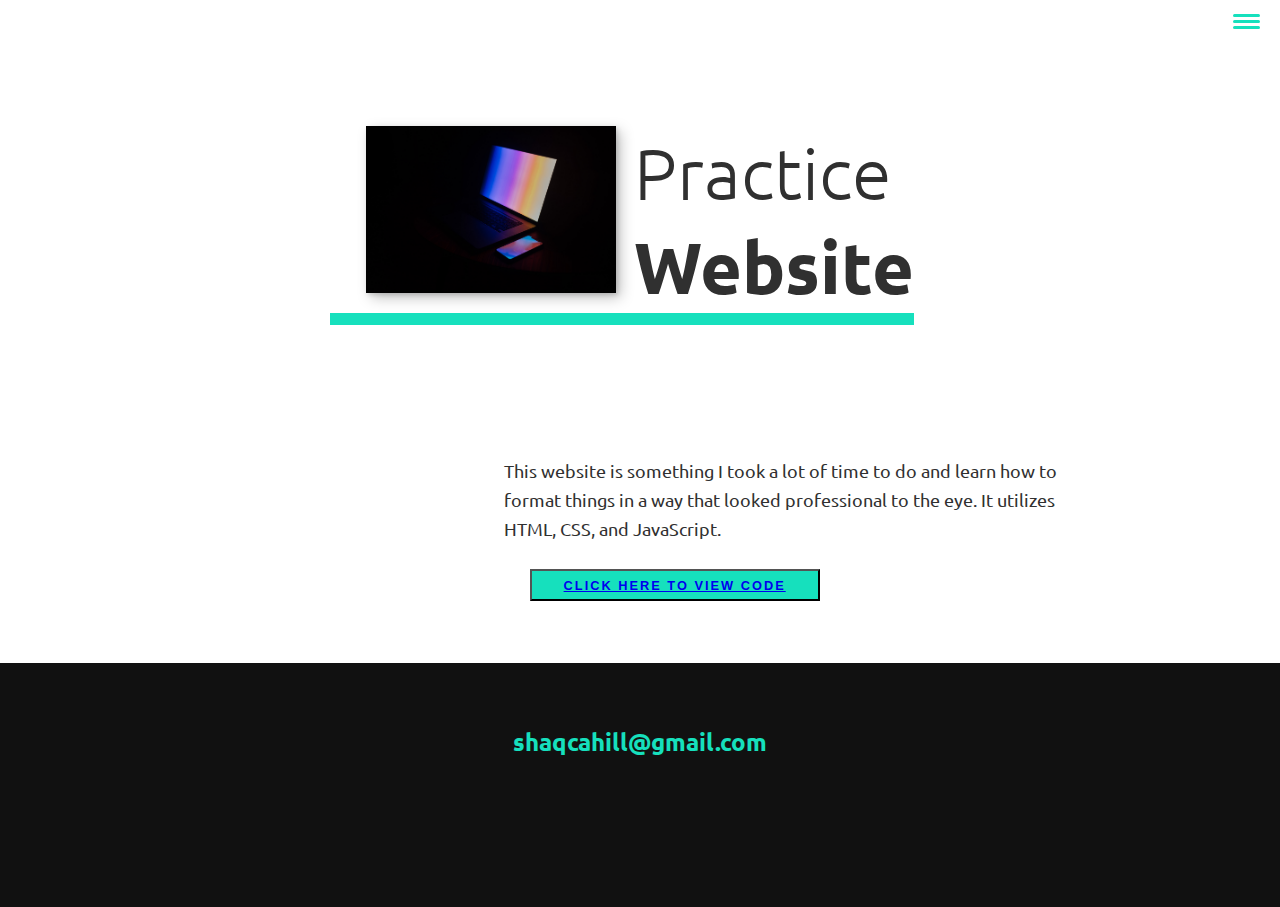
==== portfolio-item.html @ 92221d5a "My work" ====
<!DOCTYPE html>
<html lang="en">
<head>
    <meta charset="UTF-8">
    <meta http-equiv="X-UA-Compatible" content="IE=edge">
    <meta name="viewport" content="width=device-width, initial-scale=1.0">
    <title>Shaquille Portfolio Website</title>
    <link rel="stylesheet" href="style.css">


    <!-- Linking fonts that I'm using -->
    <link rel="preconnect" href="https://fonts.googleapis.com">
    <link rel="preconnect" href="https://fonts.gstatic.com" crossorigin>
    <link href="https://fonts.googleapis.com/css2?family=Roboto+Mono:wght@300&family=Ubuntu&display=swap" rel="stylesheet">
    <script src="https://kit.fontawesome.com/da1c4b5975.js" crossorigin="anonymous"></script>
</head>

<body>
    <header>
        <div class="logo">
            <img src="" alt="">
        </div>
        <button class="nav-toggle" aria-label="toggle navigation">
            <span class="hamburger"></span>
        </button>
        <nav class="nav">
            <ul class="nav__list">
                <li class="nav__item"><a href="index.html" class="nav__link">Home</a></li>
                <li class="nav__item"><a href="index.html#services" class="nav__link">My Skills</a></li>
                <li class="nav__item"><a href="index.html#about" class="nav__link">About me</a></li>
                <li class="nav__item"><a href="index.html#work" class="nav__link">My Work</a></li>
            </ul>
        </nav>
    </header>

    <!-- Introduction Section -->
    <section class="intro" id="home">
        <h1 class="section__item section__title--intro">
            Practice <strong>Website</strong>
        </h1> 
        <p class="section__subtitle section__subtitle--intro"></p>
        <img src="images/stockphoto1.jpg" alt="picture of only me" class="intro__img">
    </section>

    <div class="portfolio-item-individual">
        <p>This website is something I took a lot of time to do and learn how to format things in a way that looked professional to the eye.
            It utilizes HTML, CSS, and JavaScript.
            <button class="btn__portfolio" ><a href="https://github.com/Shaq-C/Shaq-C-Practice_Website.github.io">Click Here to view code</a></button>
        </p>
        <img src="" alt="">
    </div>



    <!-- Footer -->
    <footer class="footer">
        <a href="mailto:shaqcahill@gmail.com" class="footer__link">shaqcahill@gmail.com</a>
        <ul class="social-list">
            <li class="social-list__item">
                <a href="https://github.com/Shaq-C" class="social-list__link"><i class="fa-brands fa-github-square"></i></a>
            </li>
            <li class="social-list__item">
                <a href="https://www.linkedin.com/in/shaquille-cahill-1abba9149/" class="social-list__link"><i class="fa-brands fa-linkedin"></i></a>
            </li>
        </ul>
    </footer>
    <script src="index.js"></script>
</body>
</html>
---- style.css ----
*,
*::before,
*::after{
    box-sizing: border-box;
}

/* Custom Properties */
:root{
    --ff-primary: 'Ubuntu', sans-serif;
    --ff-seconday: 'Roboto Mono', monospace;

    --fw-reg: 300;
    --fw-bold: 900;

    --clr-light: #fff;
    --clr-dark: #303030;
    --clr-accent: #16e0bd;

    --fs-h1: 3rem;
    --fs-h2: 2.25rem;
    --fs-h3: 1.25rem;
    --fs-body: 1rem;

    --bs: 0.25em 0.25em 0.75em rgba(0,0,0,.25),
        0.125em 0.125em 0.25em rgba(0,0,0,.15);
}

@media (min-width: 800px){
    :root{
        --fs-h1: 4.5rem;
        --fs-h2: 3.75rem;
        --fs-h3: 1.5rem;
        --fs-body: 1.125rem;
    }
}

/* General Styles */

html{
    scroll-behavior: smooth;
}

body{
    background: var(--clr-light);
    color: var(--clr-dark);
    margin: 0;
    font-family: var(--ff-primary);
    font-size: var(--fs-body);
    line-height: 1.6;
}

section{
    padding: 5em 2em;
}

img{
    display: block;
    max-width: 100%;
}

strong{ font-weight: var(--fw-bold);}

:focus{
    outline: 3px solid var(--clr-accent);
    outline-offset: 3px;
}
.btn__resume{
    display: inline-block;
    padding: .5em 2.5em;
    background: var(--clr-accent);
    color: var(--clr-dark);
    text-decoration: none;
    cursor: pointer;
    font-size: .8rem;
    text-transform: uppercase;
    letter-spacing: 2px;
    font-weight: var(--fw-bold);
    transition: transform 200ms ease-in-out; 
}

.btn__portfolio{
    display: block;
    padding: .5em 2.5em;
    background: var(--clr-accent);
    color: var(--clr-dark);
    text-decoration: none;
    cursor: pointer;
    font-size: .8rem;
    text-transform: uppercase;
    letter-spacing: 2px;
    font-weight: var(--fw-bold);
    transition: transform 200ms ease-in-out; 
    margin: 2em 2em;
}

.btn{
    display: inline-block;
    padding: .5em 2.5em;
    background: var(--clr-accent);
    color: var(--clr-dark);
    text-decoration: none;
    cursor: pointer;
    font-size: .8rem;
    text-transform: uppercase;
    letter-spacing: 2px;
    font-weight: var(--fw-bold);
    transition: transform 200ms ease-in-out;
    margin-top: 5em;
}
.btn:hover,
.btn__resume:hover,
.btn__portfolio:hover{
    transform: scale(1.1);
}

/* Typography */

h1,
h2,
h3{
    line-height: 1.3;
    margin: 0;
}

h1{ font-size: var(--fs-h1);}
h2{ font-size: var(--fs-h2);}
h3{ font-size: var(--fs-h3);}

.section__title{
    margin-bottom: .25em;
}

.section__title--intro{
    font-weight: var(--fw-reg);
}

.section__title--intro strong{
    display: block;
}

.section__subtitle{
    margin: 0;
    font-size: var(--fs-h3);
}

.section__subtitle--intro,
.section__subtitle--about{
    background: var(--clr-accent);
    padding: .25em 1em;
    font-family: var(--ff-seconday);
    margin-bottom: 1em;
}

/* Header */
header{
    display: flex;
    justify-content: space-between;
    padding: 1em;
}
.logo{
    max-width: 100px;
}
.nav{
    position: fixed;
    background: var(--clr-dark);
    color: var(--clr-light);
    top: 0;
    bottom: 0;
    left: 0;
    right: 0;
    z-index: 100;

    transform: translateX(100%);
    transition: transform 250ms ease-in-out;
}

.nav__list{
    list-style: none;
    display: flex;
    height: 100%;
    flex-direction: column;
    justify-content: space-evenly;
    align-items: center;
    margin: 0;
    padding: 0;
}
.nav__link{
    color: inherit;
    font-weight: var(--fw-bold);
    font-size: var(--fs-h3);
    text-decoration: none;
}
.nav__link:hover{
    color: var(--clr-accent);
}
.nav-toggle{
    padding: .5em;
    background: transparent;
    border: 0;
    cursor: pointer;
    position: absolute;
    right: 1em;
    top: 1em;
    z-index: 1000;
}
.nav-open .nav{
    transform: translateX(0);
}
.nav-open .nav-toggle{
    position: fixed;
}
.nav-open .hamburger{
    transform: rotate(.625turn);
}
.nav-open .hamburger:before{
    transform: rotate(90deg) translateX(-6px);
}
.nav-open .hamburger::after{
    opacity: 0;
}

.hamburger{
    display: block;
    position: relative;
}
.hamburger,
.hamburger:before,
.hamburger:after{
    background: var(--clr-accent);
    width: 2em;
    height: 3px;
    border-radius: 1em;
    transition: transform 250ms ease-in-out;
}

.hamburger:before,
.hamburger:after{
    content: '';
    position: absolute;
    left: 0;
    right: 0;
}
.hamburger:before{top: 6px;}
.hamburger::after{bottom: 6px;}


/* Intro Section */

.intro{
    position: relative;
}

.intro__img{
    box-shadow: var(--bs);
}

.section__subtitle--intro{
    display: inline-block;
}


@media (min-width: 600px){
    .intro{
        display: grid;
        width: min-content;
        margin: 0 auto;
        grid-column-gap: 1em;
        grid-template-areas: 
        "img title"
        "img subtitle";
        grid-template-columns: min-content max-content;
    }
    .intro__img{
        grid-area: img;
        min-width: 250px;
        position: relative;
        z-index: 2;
    }
    .section__subtitle--intro{
    align-self: start;
    grid-column: -1 / 1;
    grid-row: 2;
    text-align: right;
    position: relative;
    left: -1.5em;
    width: calc(100% + 1.5em);
    }
}

/* My Services Section */

.my-services{
    background-color: var(--clr-dark);
    background-size: cover;
    color: var(--clr-light);
    text-align: center;    
}

.section__title--services{
    color: var(--clr-accent);
    position: relative;
}

.section__title--services::after{
    content: '';
    display: block;
    width: 2em;
    height: 1px;
    margin: 0.5em auto 1em;
    background: var(--clr-light);
    opacity: .25;
}
.service{
    max-width: 500px;
    margin: 0 auto;
}

.services{
    margin-bottom: 4em;
}

@media (min-width: 800px){
    .services{
        display: flex;
        max-width: 1000px;
        margin: 0 auto;
        margin-left: auto;
        margin-right: auto;
    }
    .service + .service{
        margin-left: 2em;
    }
}

/* About Me Section */

.about-me{
    max-width: 1000px;
    margin: 0 auto;
}
.about-me__img{
    box-shadow: var(--bs);
    grid-area: img;
    min-width: 250px;
    position: relative;
    z-index: 2;
}

@media (min-width: 600px){
    .about-me{
        display: grid;
        grid-template-columns: 1fr 200px;
        grid-template-areas: 
        "title img"
        "subtitle img"
        "text img";
        grid-column-gap: 2em;
    }
    .section__title--about{
        grid-area: title;
    }

    .section__subtitle--about{
        grid-column: 1;
        grid-row: 2;
        position: relative;
        left: -1em;
        width: calc(100% + 15em);
        padding-left: 1em;
        padding-right: calc(200px + 4em);
    }
    .about-me__img{
        grid-row: 1/-1;
        grid-column: 2;
        grid-area: img;
    }
}

/* My Work */

.my-work{
    background-color: var(--clr-dark);
    color:var(--clr-light);
    text-align: center;
}
.section__subtitle--work{
    color: var(--clr-accent);
    font-weight: var(--fw-bold);
    margin-bottom: 2em;
}

.portfolio{
    display: grid;
    grid-template-columns: repeat(auto-fit, minmax(300px, 1fr));
}
.portfolio__item{
    background: var(--clr-accent);
    overflow: hidden;
}
.portfolio__img{
    transition: transform 750ms cubic-bezier(.5, 0, .5, 1),
    opacity 250ms linear;
}
.portfolio__item:focus{
    position: relative;
    z-index: 2;
}

.portfolio__img:hover,
.portfolio__item:focus .portfolio__img{
    transform: scale(1.2);
    opacity: .75;
}

/* Footer */

.footer{
    background: #111;
    color: var(--clr-accent);
    text-align: center;
    padding: 2.5em 0; 
    font-size: var(--fs-h3);
}

.footer a {
    color: inherit;
    text-decoration: none;
}

.footer__link{
   font-weight: var(--fw-bold);
}

.footer__link:hover,
.social-list__link:hover{
    opacity: .7;
}

.social-list{
    list-style: none;
    display: flex;
    justify-content: center;
    margin: 2em 0 0;
    padding: 0;
}

.social-list__items{
    margin: 0 .5em;
}
.social-list__link{
    padding: .5em;
}

/* Individual portfolio item styles */

.portfolio-item-individual{
    padding: 0 2em 2em;
    max-width: 1000px;
    margin: 0 auto;
}
.portfolio-item-individual p {
    max-width: 600px;
    margin-left: auto;
    margin-bottom: auto;
}
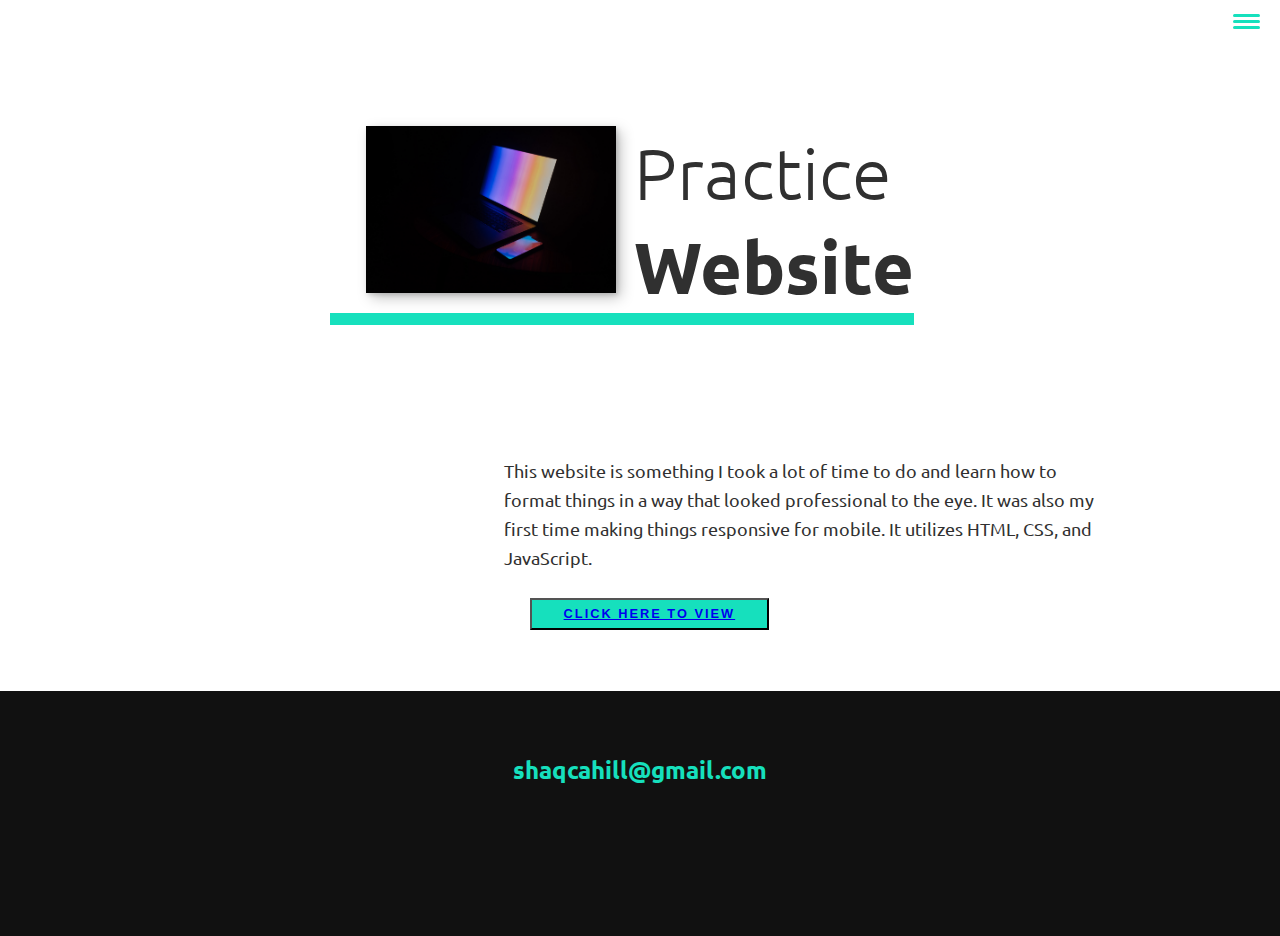
==== commit ef55c3e9: "adding projects" ====
--- a/portfolio-item.html
+++ b/portfolio-item.html
@@ -43,24 +43,23 @@
     </section>
 
     <div class="portfolio-item-individual">
-        <p>This website is something I took a lot of time to do and learn how to format things in a way that looked professional to the eye.
+        <p>This website is something I took a lot of time to do and learn how to format things in a way that looked professional to the eye. It was also my first time making things responsive for mobile.
             It utilizes HTML, CSS, and JavaScript.
-            <button class="btn__portfolio" ><a href="https://github.com/Shaq-C/Shaq-C-Practice_Website.github.io">Click Here to view code</a></button>
+            <button class="btn__portfolio" ><a href="practice_website/practice_index.html" target="_blank">Click Here to View</a></button>
         </p>
-        <img src="" alt="">
     </div>
 
 
 
     <!-- Footer -->
     <footer class="footer">
-        <a href="mailto:shaqcahill@gmail.com" class="footer__link">shaqcahill@gmail.com</a>
+        <a href="mailto:shaqcahill@gmail.com" target="_blank" class="footer__link">shaqcahill@gmail.com</a>
         <ul class="social-list">
             <li class="social-list__item">
-                <a href="https://github.com/Shaq-C" class="social-list__link"><i class="fa-brands fa-github-square"></i></a>
+                <a href="https://github.com/Shaq-C" target="_blank" class="social-list__link"><i class="fa-brands fa-github-square"></i></a>
             </li>
             <li class="social-list__item">
-                <a href="https://www.linkedin.com/in/shaquille-cahill-1abba9149/" class="social-list__link"><i class="fa-brands fa-linkedin"></i></a>
+                <a href="https://www.linkedin.com/in/shaquille-cahill-1abba9149/" target="_blank" class="social-list__link"><i class="fa-brands fa-linkedin"></i></a>
             </li>
         </ul>
     </footer>
--- a/style.css
+++ b/style.css
@@ -406,9 +406,9 @@
     z-index: 2;
 }
 
-.portfolio__img:hover,
+.portfolio__item:hover,
 .portfolio__item:focus .portfolio__img{
-    transform: scale(1.2);
+    transform: scale(1.015);
     opacity: .75;
 }
 
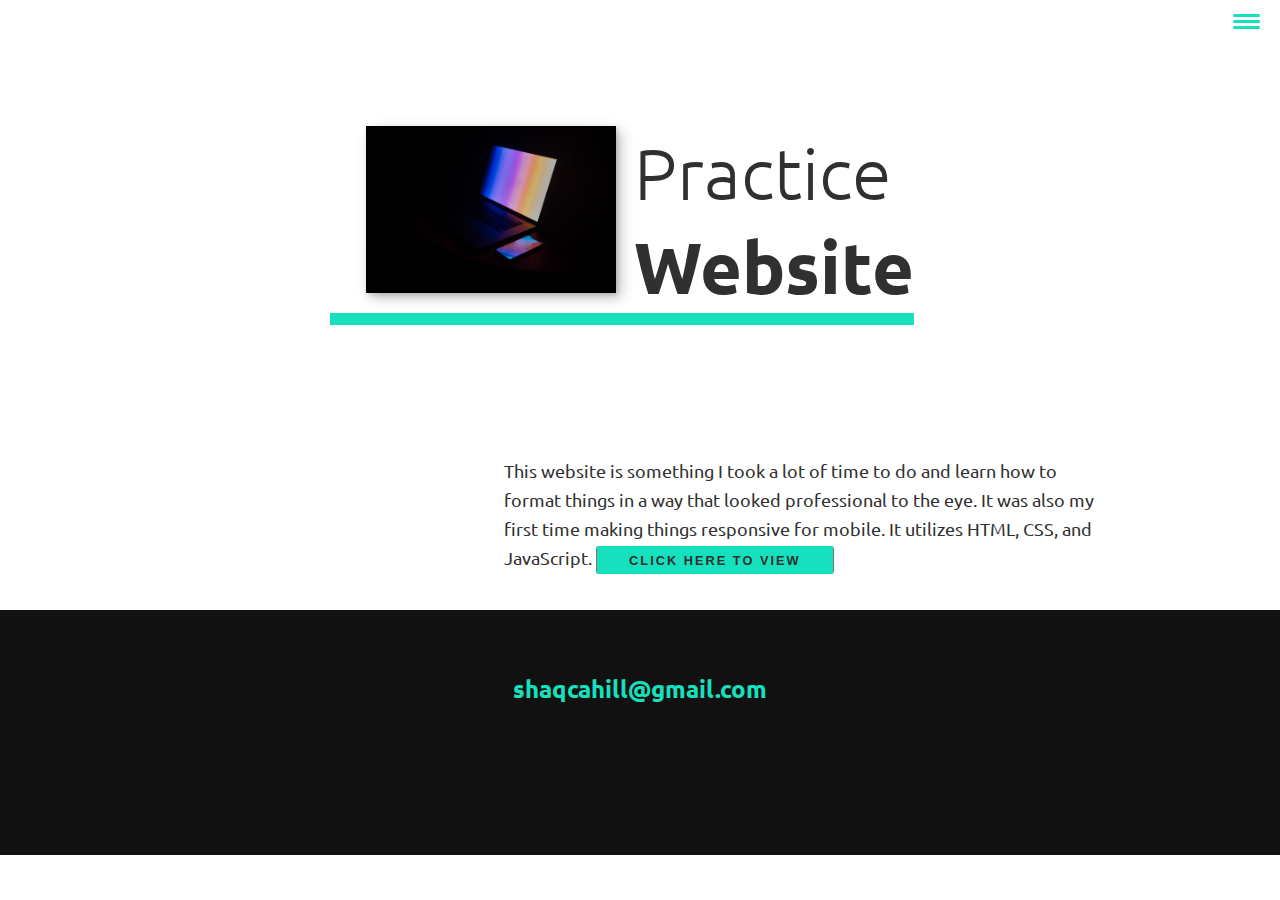
==== commit 9425abba: "tweaking things" ====
--- a/portfolio-item.html
+++ b/portfolio-item.html
@@ -45,7 +45,7 @@
     <div class="portfolio-item-individual">
         <p>This website is something I took a lot of time to do and learn how to format things in a way that looked professional to the eye. It was also my first time making things responsive for mobile.
             It utilizes HTML, CSS, and JavaScript.
-            <button class="btn__portfolio" ><a href="practice_website/practice_index.html" target="_blank">Click Here to View</a></button>
+            <button  ><a href="practice_website/practice_index.html" class="btn__portfolio" target="_blank">Click Here to View</a></button>
         </p>
     </div>
 
--- a/style.css
+++ b/style.css
@@ -65,7 +65,7 @@
     outline-offset: 3px;
 }
 .btn__resume{
-    display: inline-block;
+    display: block;
     padding: .5em 2.5em;
     background: var(--clr-accent);
     color: var(--clr-dark);
@@ -76,6 +76,8 @@
     letter-spacing: 2px;
     font-weight: var(--fw-bold);
     transition: transform 200ms ease-in-out; 
+    margin: -.25em -1.5em;
+     
 }
 
 .btn__portfolio{
@@ -90,7 +92,7 @@
     letter-spacing: 2px;
     font-weight: var(--fw-bold);
     transition: transform 200ms ease-in-out; 
-    margin: 2em 2em;
+    margin: -.25em -.54em;
 }
 
 .btn{
